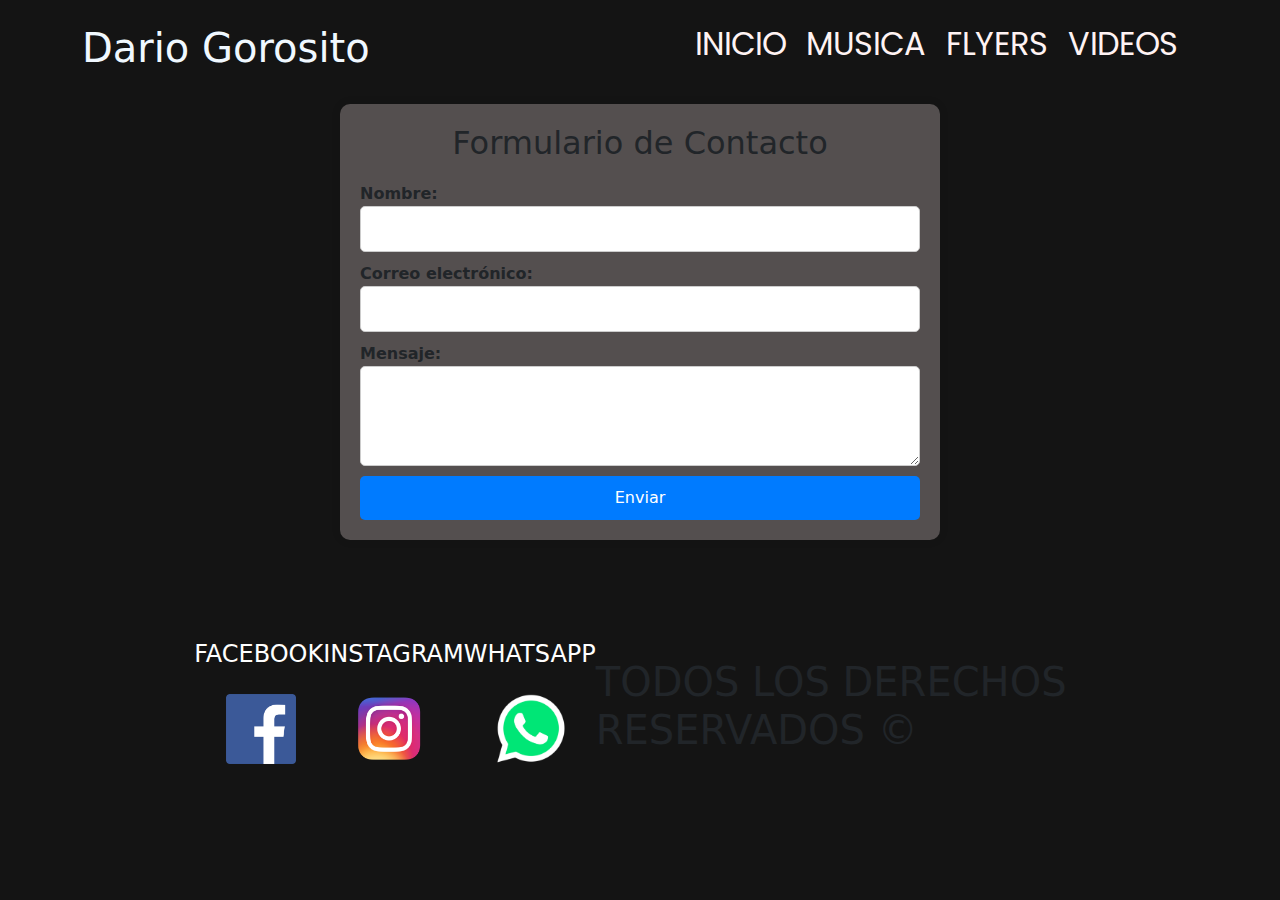
==== PAGINAS/contacto.html @ 70602ed5 "TRABAJO FINAL" ====
<!DOCTYPE html>
<html lang="en">
<head>
    <meta charset="UTF-8">
    <meta name="viewport" content="width=device-width, initial-scale=1.0">
    <title>Portfolio Dario Gorosito</title>
    <link rel="stylesheet" href="/style.css">
    <link href="https://cdn.jsdelivr.net/npm/bootstrap@5.3.3/dist/css/bootstrap.min.css" rel="stylesheet" integrity="sha384-QWTKZyjpPEjISv5WaRU9OFeRpok6YctnYmDr5pNlyT2bRjXh0JMhjY6hW+ALEwIH" crossorigin="anonymous">
    <script src="/script.js"></script>

        
        <script src="https://code.jquery.com/jquery-3.6.0.min.js"></script>
    
        <link rel="stylesheet" type="text/css" href="https://cdnjs.cloudflare.com/ajax/libs/slick-carousel/1.8.1/slick.min.css"/>
        
        <script src="https://cdnjs.cloudflare.com/ajax/libs/slick-carousel/1.8.1/slick.min.js"></script>
    
    
</head><body style="background-color: rgb(20, 20, 20);">
    
    <header>     

        <div class="container">
            <h1 style="color: aliceblue;">Dario Gorosito</h1>
            <nav>
                <ul class="nav-links">
                    <li><a href="/index.html">INICIO</a></li>
                    <li><a href="/PAGINAS/musica.html">MUSICA</a></li>
                    <li><a href="/PAGINAS/flyers.html">FLYERS</a></li>
                    <li><a href="/PAGINAS/video.html">VIDEOS</a></li>
                </ul>
            </nav>
            <div class="burger">
                <div class="line1"></div>
                <div class="line2"></div>
                <div class="line3"></div>
            </div>
        
 </header>

<body>
    
    <div class="contacto">
        <h2>Formulario de Contacto</h2>
        <form action="#" method="POST">
          <label for="nombre">Nombre:</label>
          <input type="text" id="nombre" name="nombre" required>
          
          <label for="email">Correo electrónico:</label>
          <input type="email" id="email" name="email" required>
          
          <label for="mensaje">Mensaje:</label>
          <textarea id="mensaje" name="mensaje" required></textarea>
          
          <button type="submit">Enviar</button>
        </form>
      </div>

        <footer class="footer container">
            <img class="logo-2" src="#" alt="">
            <div class="links">
                <h4>facebook</h4>
                <ul>
                    <a href="https://www.facebook.com/dario.gorosito.94">
                        <img src="/IMAGENES/facebook.png" alt="facebook" width="70px" height="70px">
                    </a>
    
                </ul>
            </div> 
    
            <div class="links">
                <h4>instagram</h4>
                <ul>
                    <a href="https://www.instagram.com/goromatico">
                        <img src="/IMAGENES/instagrampng.png" alt="instagram" width="70px" height="70px">
                    </a>
                    

                </ul>
            </div> 
    
            <div class="links">
                <h4>whatsapp</h4>
                <ul>
                    <a href="https://api.whatsapp.com/send?phone=3364563933">
                        <img src="/IMAGENES/WhatsApp_logo_icon.png" alt="whatsapp" width="70px" height="70px">
                    </a>
                </ul>    
    
                </ul>
            </div> 
    
            <div class="links">
                
            </div> 
            <h1>TODOS LOS DERECHOS RESERVADOS ©</h1>
        </footer>
    <script src="/script.js"></script>  
</body>

</html>
---- style.css ----
@import url('https://fonts.googleapis.com/css2?family=Poppins:ital,wght@0,100;0,200;0,300;0,400;0,500;0,600;0,700;0,800;0,900;1,100;1,200;1,300;1,400;1,500;1,600;1,700;1,800;1,900&display=swap');


* {
    margin:0;
    padding: 0;
    box-sizing: border-box;
    text-decoration: none;
    list-style: none;}

    table {
        width: 100%;
        border-collapse: collapse;
    }
    th, td {
        border: 1px solid #ddd;
        padding: 8px;
        text-align: left;
        color: #a7a7a7;
    }
    th {
        background-color: #f2f2f2;
    }
    .avatar {
        width: 50px;
        height: 50px;
        border-radius: 50%;
    }
  
    
    

    aside {
        background-color: #242323;
        padding: 20px;
        border-radius: 10px;
        size: small;
    }

    aside h2{
        color: #ad37dc;font-family: "poppins";flex-direction: column;
    }

    aside p{
        color: #a7a7a7;font-family:"poppins";
    }



.contacto {
    width: 80%;
    max-width: 600px; 
    padding: 20px;
    background-color: #544f4f;
    border-radius: 10px;
    box-shadow: 0 0 10px rgba(0, 0, 0, 0.1);
    margin: 0 auto;
    
  }
  
  .contacto h2 {
    text-align: center;
    margin-bottom: 20px;
  }
  
  .contacto form {
    display: flex;
    flex-direction: column;
  }
  
  .contacto label {
    font-weight: bold;
  }
  
  .contacto input[type="text"],
  .contacto input[type="email"],
  .contacto textarea {
    margin-bottom: 10px;
    padding: 10px;
    border: 1px solid #ccc;
    border-radius: 5px;
  }
  
  .contacto textarea {
    height: 100px; /* Altura del área de texto */
  }
  
  .contacto button {
    padding: 10px 20px;
    background-color: #007bff;
    color: #fff;
    border: none;
    border-radius: 5px;
    cursor: pointer;
  }
  
  .contacto button:hover {
    background-color: #0056b3;
  }

p{text-align:center;font-family: poppins;font-size: x-large;}

.container {
    max-width: 1200px;
    margin: 0 auto;
    padding: 20px;
    display: flex;
    justify-content: space-between;
    align-items: center;
}

nav ul {
    list-style: none;
    display: flex;

}

nav ul li {
    margin-right: 20px;
}

nav ul li a {
    text-decoration: none;
    color: #fff3f3;
    transition: color 0.3s ease;
}

nav ul li a:hover {
    color: #ffffff;
}

.burger {
    display: none;
    flex-direction: column;
    cursor: pointer;
}

.burger div {
    width: 25px;
    height: 3px;
    background-color: black;
    margin: 5px;
    transition: all 0.3s ease;
}

@media screen and (max-width: 768px) {
    .nav-links {
        display: none;
        flex-direction: column;
        text-align: center;
        width: 100%;
        position: absolute;
        top: 70px;
        left: 0;
        background-color: #f9f9f9;
        z-index: 1;
    }

    nav ul li {
        margin: 0;
        padding: 10px 0;
    }

    .burger {
        display: flex;
    }
}

.menu-active {
    display: flex;
}


.carousel-inner{
    width: 1080px; 
    height: 600px; }




body{
    background-image: url(IMAGENES/Indieground_PhotocopyNoise_Textures_01.jpg);
    background-color: black;
    font-family: "Poppins", sans-serif;
}

body a{

    font-size: xx-large;
    font-family: "poppins";
    text-align: center;
}

section {
    background-color: black;
}
.container {
    max-width: 1200px;
    margin: 0 auto;
}

.swiper-button-prev::after {
    font-size: 25px;

}

.swiper-button-next::after {
    font-size: 25px;

}

.swiper-button-next {
    color: #db241b;
}
.swiper-button-prev {
    color: #db241b;
}

.swiper-pagination-bullet{
    background-color: #D3D2D2;
    opacity: 1;
}
  
.swiper-pagination-bullet-active {
    background-color: #db241b;
}

.menu{
    position:absolute;
    top:20px;
    left:0;
    right: 0;
    justify-content: center;
    z-index: 1000;
}

.navbar{
    display: flex;
}
.menu-1{
    margin-right: 180px;

}
.menu-2{
    margin-left: 180;
    display: flex;
    align-items: center;
}
.logo-1{
    width:0;
}
.logo-2{
    width: 150px;
}

.socials{
    display: flex;
}

.social {
    margin: 0 10px;
    height: 40px;
    width: 40px;
    border: 1px solid #db241b;
    border-radius: 50%;
}
.social:hover{
    background-color: #db241b;
}

.social img {
    margin: 8px 0 0 10px;
}

.menu .navbar ul li {
    position: relative;
    float: left;
}

.menu .navbar ul li {
    font-size: 18px;
    padding: 20px;
    color:#ffffff;
    display: block;
    }

    .menu .navbar ul li a:hover {
        color:#db241b;

    }
#menu {
    display: none;
}
.menu-icono {
    width: 25px;
}
.menu label {
    cursor:pointer;
    display: none;
}

.header-content {
    margin-top: 200px;
    padding-bottom: 50px;

}
.slide{
    display: flex;
    align-items: center;
    
}


.slider-txt{
    margin-left: 85px;
    width: 50%;
}
.slider-txt h1{
    font-size: 70px;
    color:#ffffff;
    text-transform: uppercase;
    font-weight: 800;
    }

    .slider-txt p {
        font-size: 18px;
        color: #a7a7a7;
    }
    .botones{
        margin-top: 50px;
    }

    .btn-1 {
        display: inline-block;
        padding: 15px 35px;
        border: 2px solid #db241b;
        color: #ffffff;
        font-weight: 800;
        letter-spacing: 2px;
        text-transform: uppercase;
        margin-right: 20px;
        border-radius: 50px;
     }

    .btn-1:hover {
        background-color: #db241b;
    }     
    
    .slider-img {
        width: 50px;
    }
    .slider-img img {
        margin-right: 225px;
        width: 550px;
    }

    .products{
        background-color: #0d0d0d;
    }

    .tabs{
        display: flex;
        flex-wrap: wrap;
        padding: 100px 0px;
    }

    .tabs label {
        width: 15%;
        order:1;
        display: block;
        padding: 20px 0;
        text-align: center;
        cursor: pointer;
        color: #a7a7a7;
        font-weight: 700;
        transition: background ease 0.2s;

    }

    .tabs .tab{
        order: 99;
        flex-grow: 1;
        width: 100%;
        display: none;
        padding-top: 25px;
    }

    .tabs input[type="radio"] {
    display: none;
    }
    .tabs input[type="radio"]:checked + label {
        border-bottom: 2px solid #db241b;
        color: #ffffff;
    }
    .tabs input[type="radio"]:checked + label + .tab{
        display: block;
    }

    .product{
        display: flex;
        align-items: center;
        padding: 25px;
        margin: 0 10px;
    }

    .product-img{
        width: 50%;
        text-align: left;

    }

    .product-img h4 {
        display: inline-block;
        padding: 5px 7px;
        line-height: 15px;
        color: #ffffff;
        font-size: 14px;
        text-transform: uppercase;
        font-weight: 800px;
        border: 2px solid #555555;
        border-radius: 20px;
        margin-bottom: 50px;
    }

    .product-img img{
        width: 150px;
        height: 120px;

    }

    .product-txt {
        width: 50%;
        margin-left: 10px;
        text-align: left;

    }
        
    .product-txt h4 {
        color: #ffffff;
        font-size: 18px;
        text-transform: uppercase;
        font-weight: 800;
        margin-bottom: 5px;

    }

    .product-txt p {
        color: #a7a7a7;
        font-size: 16px;
        margin-bottom: 15px;
    }

    .product-txt span {
        color: #ffffff;
        font-size: 18px;
        font-weight: 800;
    }

    .info{
        padding: 100px 0;
        display: flex;
        align-items: center;
    }

    .info-img{
        width: 50%;

    }

    .info-img img{
        width: 400px;
        height: 300px;
    
    }

    .i{
        width: 50%;

    }

    .info-txt h2{
        font-size: 75px;
        color: #ffffff;
        font-weight: 800;
        text-transform: uppercase;
        margin-bottom: 25px;

    }

    .info-txt p {
        font-size: 18px;
        color: #a7a7a7;
        margin-bottom: 50px;

    }

    .btn-2{
        display: inline-block;
        padding: 15 px 35px;
        background-color: #db241b;
        color: #ffffff;
        font-weight: 800;
        text-transform: uppercase;
        border-radius: 50px;
    }
    .btn-2:hover {
        background-color: #b62a22;
    }
     
    .horario {
        padding: 100px 0px;
        background-color: #0d0d0d;

    }

    .horario-info h2{
        font-size: 75px;
        color: #ffffff;
        font-weight: 800;
        text-transform: uppercase;
        margin-bottom: 50px;
    }
    .horario-txt {
        display: flex;
        justify-content: space-between;

    }

    .txt h4{
        font-size: 18px;
        color: #a7a7a7;
        margin-bottom: 30px;

    }

    .txt p{
        font-size: 18px;
        text-transform: uppercase;
        font-weight: 600;
        margin-bottom: 15px;
    }

    .map{
        filter: grayscale(100%) invert(92%) contrast(93%)
    }


    .footer{
        padding: 100px 0px;
        display: flex;
        justify-content: space-between;
    }
    .footer p{
        padding:100px 0px ;
        font-size: 15px;
        text-transform: uppercase;
        font-weight: 300;
        margin-bottom: 15px;
        font-family: poppins;
    }
.links h4{
    color: #ffffff;
    text-transform: uppercase;
    margin-bottom: 25px;
}
.links ul li a{
    color: #ffffff;
    font-size: 16px;
    margin-bottom:5px;
display: inline-block;
}

@media(max-width: 991px){

.menu {
    padding: 20px;
    justify-content: space-between;

}
.menu-2{
    display: none;
}
.logo-1{
    width: 100px;
}
.logo-2{
    width: 0;
}
.menu label{
    display: initial;
}
.menu .navbar{
    position: absolute;
    top: 100%;
    left: 0;
    right: 0;
    background-color: #181818;
    display: none;
}

.menu .navbar ul li {
    width: 100%;
}

#menu:checked ~ .navbar{
    display: initial;
}

.header-content{
    padding: 30px;
    margin-top: 100px;
}
.slider{
    flex-direction: column;
}
.slider-txt{
    margin-left: 0;
    width: 100%;
    text-align: center;
    margin-bottom: 50px;
}
.slider-txt h1{
    font-size: 50px;
}
.slider-txt{
    font-size: 16px;
}
.btn-1{
    padding: 10px 25px;
    font-size: 14px;
}
.slider-img{
    width: 100px;
    text-align: center;
}
.slider-img img {
    margin-right: 0px;
    width: 300px;
}
.swiper-horizontal> .swiper-pagination-bullets,
.swiper-pagination-bullets,.swiper-pagination-horizontal,
.swiper-pagination-custom,
.swiper-pagination-fraction{
    bottom: -7px;
}
.tabs{
    padding: 50px 30px;
    }
.tabs label{
        width: 33%;
    }
.info{
    padding: 30px;
    flex-direction: column;
    }

.info-img{
    width: 100%;
    text-align: center;
}    
.info-img{
    width: 400px;
    height: 200px;
    margin-bottom: 25px;
}

.info-txt{
    width: 100%;
    text-align: center;

}
.info-txt h2{
    font-size: 50px;
}
.info-txt{
    font-size: 16px;
}
.btn-1{
    font-size: 16px;

}
.horario{
    padding: 30px;
    text-align: center;
}
.horario-info h1{
    font-size: 50px;
    margin-bottom: 15px;
}
.horario-txt{
    flex-direction: column;
}
.socials{
    justify-content: center;

}
.social img{
    margin: 8px 0 0 0 ;
}
.footer{
    padding: 30px;
    flex-direction: column;
    text-align: center;

}
.links h4{
margin: 25px 0px 0px 10px 0px;
}


}
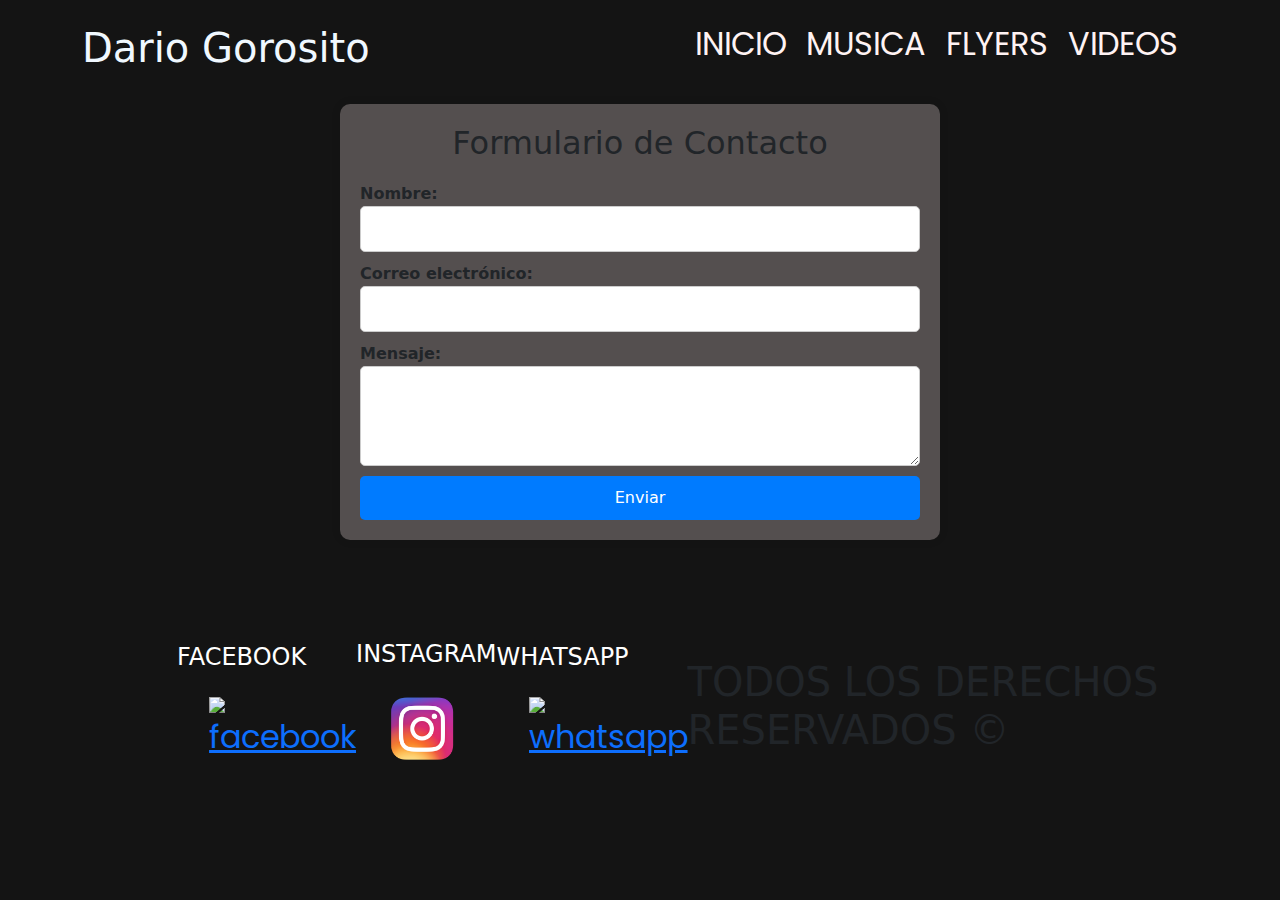
==== commit 776d5175: "minusculas" ====
--- a/PAGINAS/contacto.html
+++ b/PAGINAS/contacto.html
@@ -62,7 +62,7 @@
                 <h4>facebook</h4>
                 <ul>
                     <a href="https://www.facebook.com/dario.gorosito.94">
-                        <img src="/IMAGENES/facebook.png" alt="facebook" width="70px" height="70px">
+                        <img src="/imagenes/facebook.png" alt="facebook" width="70px" height="70px">
                     </a>
     
                 </ul>
@@ -83,7 +83,7 @@
                 <h4>whatsapp</h4>
                 <ul>
                     <a href="https://api.whatsapp.com/send?phone=3364563933">
-                        <img src="/IMAGENES/WhatsApp_logo_icon.png" alt="whatsapp" width="70px" height="70px">
+                        <img src="/imagenes/WhatsApp_logo_icon.png" alt="whatsapp" width="70px" height="70px">
                     </a>
                 </ul>    
     
--- a/style.css
+++ b/style.css
@@ -82,7 +82,7 @@
   }
   
   .contacto textarea {
-    height: 100px; /* Altura del área de texto */
+    height: 100px; 
   }
   
   .contacto button {
@@ -179,7 +179,7 @@
 
 
 body{
-    background-image: url(IMAGENES/Indieground_PhotocopyNoise_Textures_01.jpg);
+    background-image: url(imagenes/Indieground_PhotocopyNoise_Textures_01.jpg);
     background-color: black;
     font-family: "Poppins", sans-serif;
 }
